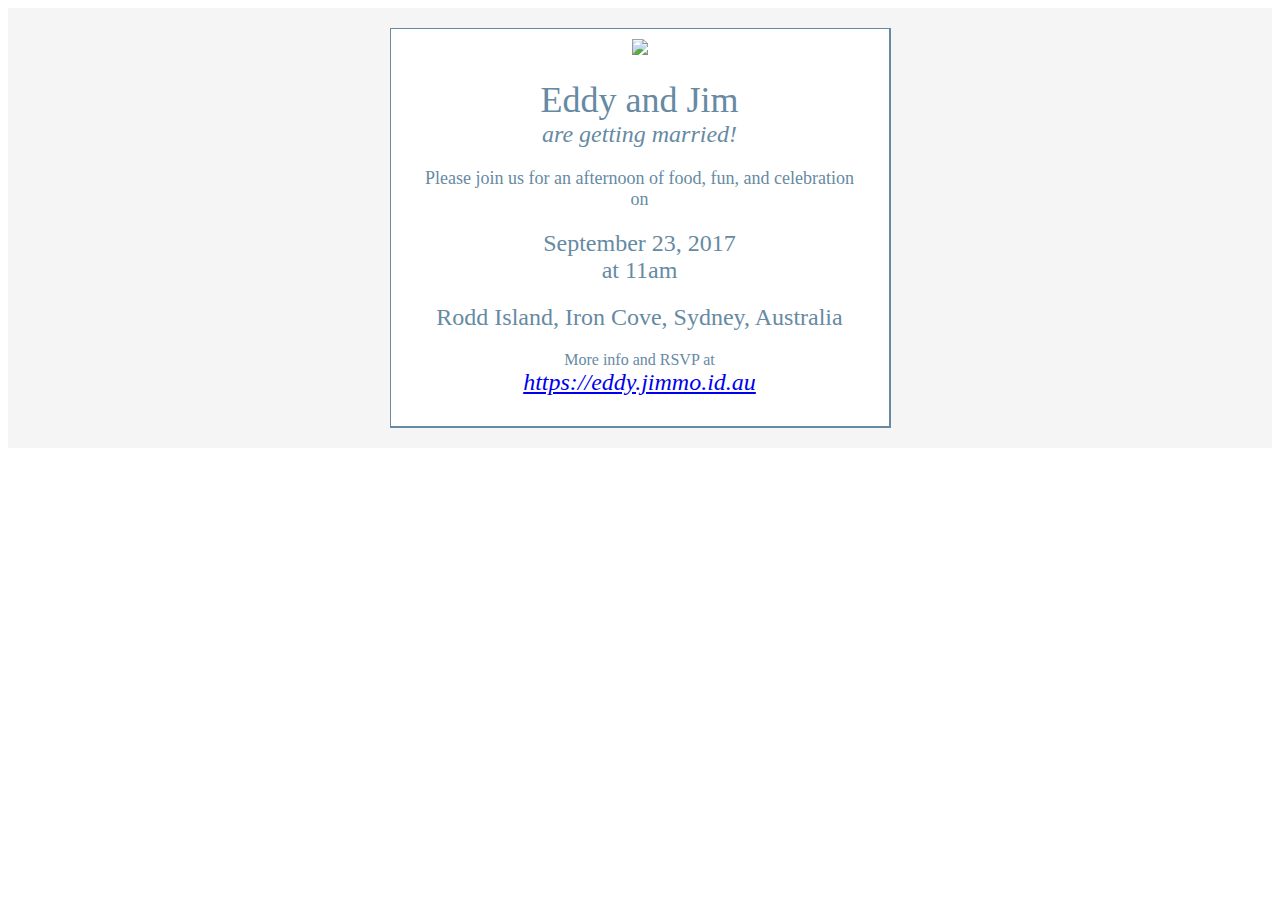
==== email/email-inlined.html @ e14792f5 "Add email html" ====
<!DOCTYPE html>
<html>
  <head>
  </head>
  <body>
    <div class="main" style="background-color: #f5f5f5;font-family: serif;padding: 20px;text-align: center;">
      <div class="photo-shadow" style="border: 1px solid #668AA3;border-top: none;border-left: none;display: inline-block;max-width: 500px;width: 90%;">
        <div class="photo-frame" id="home" tabindex="0" style="background-color: white;border: 1px solid #668AA3;color: #668AA3;padding: 10px;outline: 0;text-align: center;">
					<img src="https://eddy.jimmo.id.au/photos/ferry_sm.jpg" class="photos-ferry" style="width: 100%;">
          <div class="photo-content" style="padding: 20px;padding-bottom: 0;">
            <div class="photo-title" style="font-size: 36px;">Eddy and Jim</div>
            <div class="photo-subtitle" style="font-size: 24px;font-style: italic;margin-bottom: 20px;">are getting married!</div>
            <div class="photo-text" style="font-size: 18px;margin-bottom: 20px;">
              Please join us for an afternoon of food, fun, and celebration on
            </div>
            <div class="photo-important" style="font-size: 24px;margin-bottom: 20px;">
              September 23, 2017<br>
              at 11am
            </div>
            <div class="photo-important" style="font-size: 24px;margin-bottom: 20px;">
              Rodd Island, Iron Cove, Sydney, Australia
            </div>
            <div>
              More info and RSVP at 
            </div>
            <div class="photo-subtitle" style="font-size: 24px;font-style: italic;margin-bottom: 20px;">
              <a href="https://eddy.jimmo.id.au">https://eddy.jimmo.id.au</a>
            </div>
          </div>
        </div>
      </div>
    </div>
  </body>
</html>
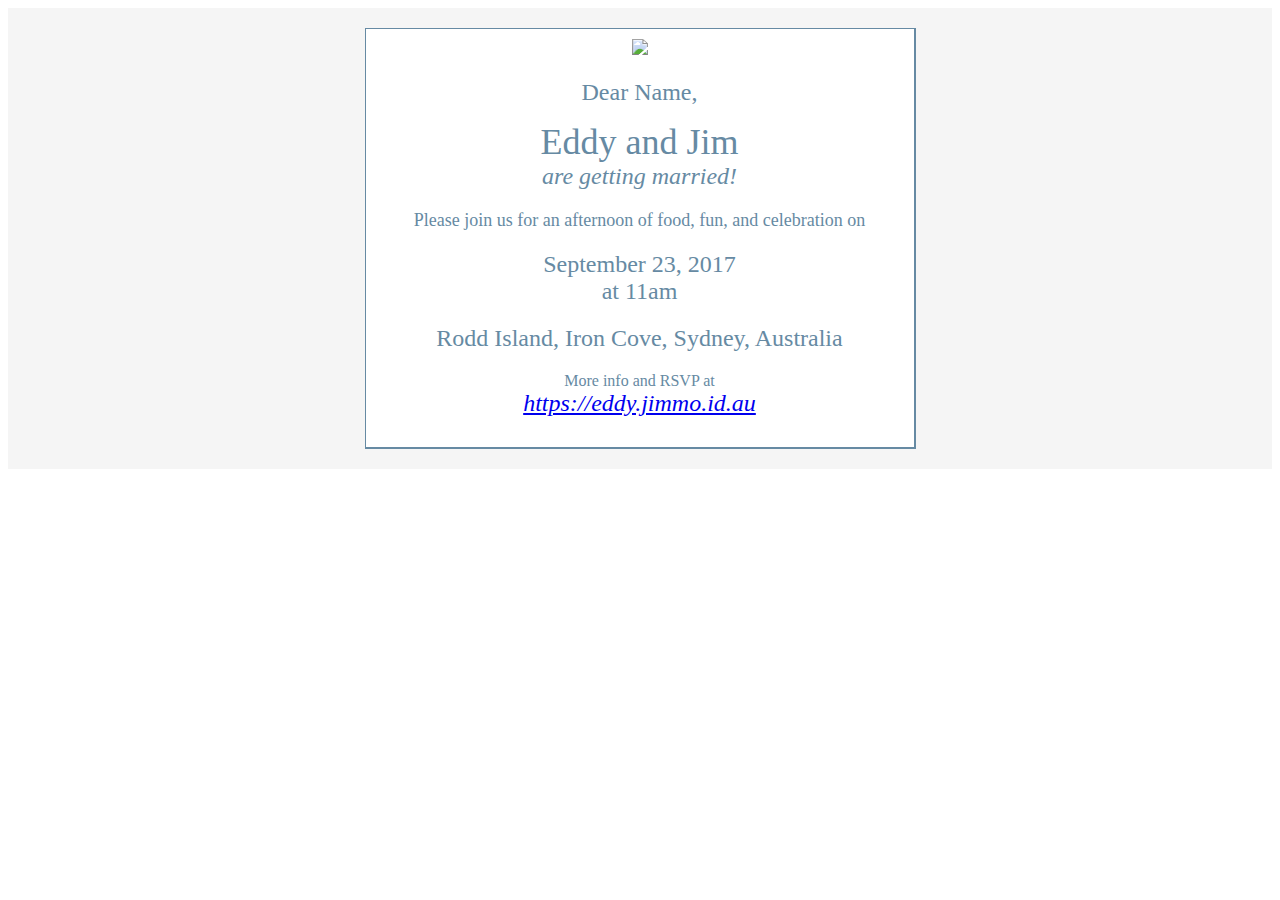
==== commit b826d335: "Update inlined email" ====
--- a/email/email-inlined.html
+++ b/email/email-inlined.html
@@ -1,15 +1,18 @@
 <!DOCTYPE html>
 <html>
-  <head>
-  </head>
   <body>
     <div class="main" style="background-color: #f5f5f5;font-family: serif;padding: 20px;text-align: center;">
-      <div class="photo-shadow" style="border: 1px solid #668AA3;border-top: none;border-left: none;display: inline-block;max-width: 500px;width: 90%;">
+      <div class="photo-shadow" style="border: 1px solid #668AA3;border-top: none;border-left: none;display: inline-block;max-width: 550px;width: 90%;">
         <div class="photo-frame" id="home" tabindex="0" style="background-color: white;border: 1px solid #668AA3;color: #668AA3;padding: 10px;outline: 0;text-align: center;">
 					<img src="https://eddy.jimmo.id.au/photos/ferry_sm.jpg" class="photos-ferry" style="width: 100%;">
           <div class="photo-content" style="padding: 20px;padding-bottom: 0;">
+            <div class="invitee-names" style="font-size: 24px;padding-bottom: 15px;">
+              Dear Name,
+            </div>
             <div class="photo-title" style="font-size: 36px;">Eddy and Jim</div>
-            <div class="photo-subtitle" style="font-size: 24px;font-style: italic;margin-bottom: 20px;">are getting married!</div>
+            <div class="photo-subtitle" style="font-size: 24px;font-style: italic;margin-bottom: 20px;">
+              are getting married!
+            </div>
             <div class="photo-text" style="font-size: 18px;margin-bottom: 20px;">
               Please join us for an afternoon of food, fun, and celebration on
             </div>
@@ -32,3 +35,4 @@
     </div>
   </body>
 </html>
+
